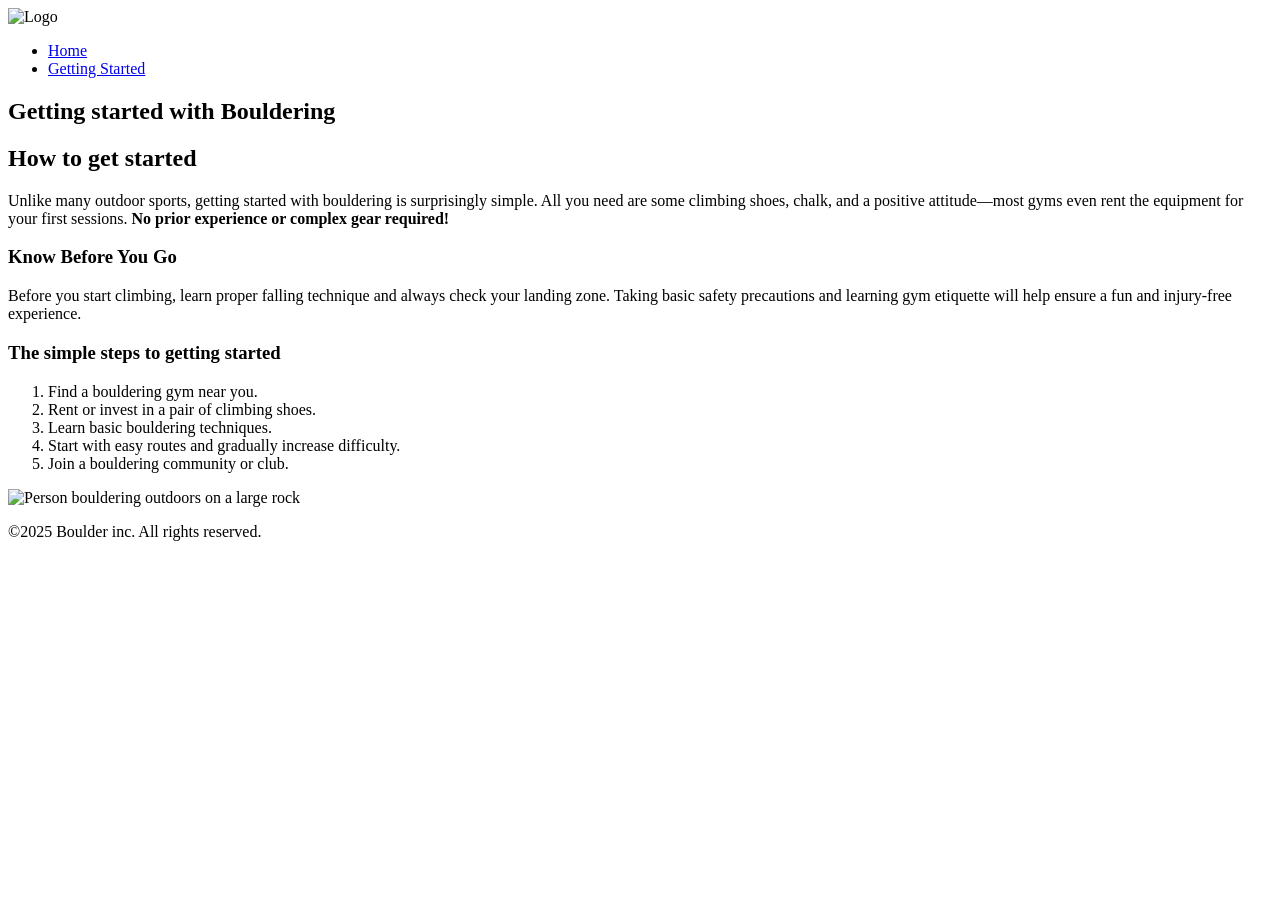
==== getting-started.html @ 51751293 "Add my bouldering website" ====
<!DOCTYPE html>
<html lang="en">
<head>
    <meta charset="UTF-8">
    <meta name="viewport" content="width=device-width, initial-scale=1.0">
    <title>Getting Started with Bouldering</title>
    <link rel="stylesheet" href="css/style.css">
</head>
<body>
    <div class="wrapper">
        <header>
            <img src="images/logo.svg" alt="Logo">
            <nav class="primary-navigation" aria-label="primary-navigation">
                <ul>
                    <li><a href="index.html">Home</a></li>
                    <li><a href="getting-started.html">Getting Started</a></li>
                </ul>
            </nav>
        </header>

        <main>
            <section>
                <h1>Getting started with <span class="teal-text">Bouldering</span></h1>
                
                <h2 class="teal-text">How to get started</h2>
                <p>Unlike many outdoor sports, getting started with bouldering is surprisingly simple. All you need are some climbing shoes, chalk, and a positive attitude—most gyms even rent the equipment for your first sessions. <strong>No prior experience or complex gear required!</strong></p>

                <div class="two-column-layout">
                    <div class="climber-bg info-box">
                        <h3>Know Before You Go</h3>
                        <p>Before you start climbing, learn proper falling technique and always check your landing zone. Taking basic safety precautions and learning gym etiquette will help ensure a fun and injury-free experience.</p>
                    </div>
                    
                    <div>
                        <h3>The simple steps to getting started</h3>
                        <ol>
                            <li>Find a bouldering gym near you.</li>
                            <li>Rent or invest in a pair of climbing shoes.</li>
                            <li>Learn basic bouldering techniques.</li>
                            <li>Start with easy routes and gradually increase difficulty.</li>
                            <li>Join a bouldering community or club.</li>
                        </ol>
                    </div>
                </div>
            </section>

            <section>
                <img src="images/getting-started-outdoors.jpg" alt="Person bouldering outdoors on a large rock">
            </section>
        </main>

        <footer class="teal-bg">
            <p>©2025 Boulder inc. All rights reserved.</p>
        </footer>
    </div>
</body>
</html>
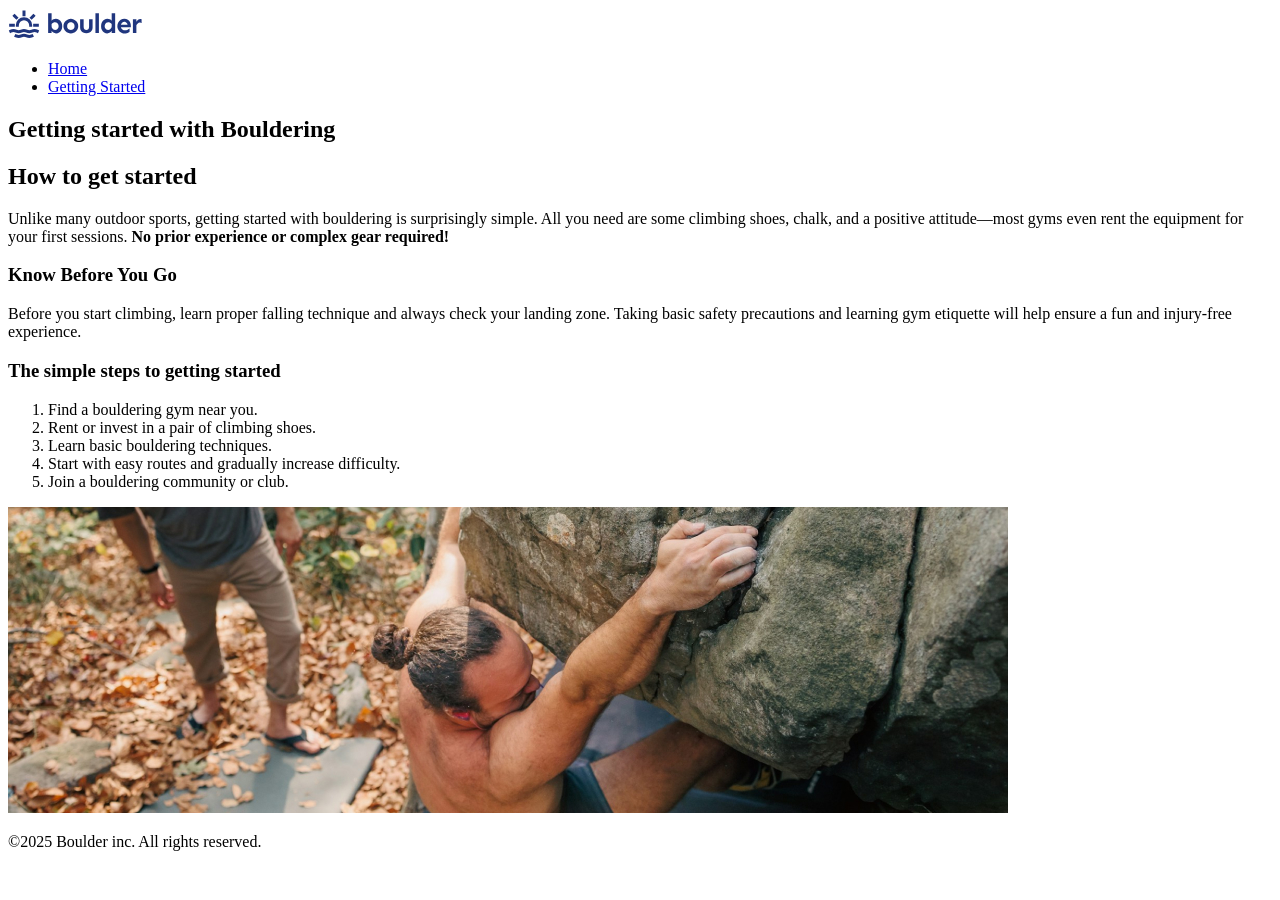
==== commit 96d9ad46: "Add files via upload" ====
--- a/getting-started.html
+++ b/getting-started.html
@@ -1,57 +1,57 @@
-<!DOCTYPE html>
-<html lang="en">
-<head>
-    <meta charset="UTF-8">
-    <meta name="viewport" content="width=device-width, initial-scale=1.0">
-    <title>Getting Started with Bouldering</title>
-    <link rel="stylesheet" href="css/style.css">
-</head>
-<body>
-    <div class="wrapper">
-        <header>
-            <img src="images/logo.svg" alt="Logo">
-            <nav class="primary-navigation" aria-label="primary-navigation">
-                <ul>
-                    <li><a href="index.html">Home</a></li>
-                    <li><a href="getting-started.html">Getting Started</a></li>
-                </ul>
-            </nav>
-        </header>
-
-        <main>
-            <section>
-                <h1>Getting started with <span class="teal-text">Bouldering</span></h1>
-                
-                <h2 class="teal-text">How to get started</h2>
-                <p>Unlike many outdoor sports, getting started with bouldering is surprisingly simple. All you need are some climbing shoes, chalk, and a positive attitude—most gyms even rent the equipment for your first sessions. <strong>No prior experience or complex gear required!</strong></p>
-
-                <div class="two-column-layout">
-                    <div class="climber-bg info-box">
-                        <h3>Know Before You Go</h3>
-                        <p>Before you start climbing, learn proper falling technique and always check your landing zone. Taking basic safety precautions and learning gym etiquette will help ensure a fun and injury-free experience.</p>
-                    </div>
-                    
-                    <div>
-                        <h3>The simple steps to getting started</h3>
-                        <ol>
-                            <li>Find a bouldering gym near you.</li>
-                            <li>Rent or invest in a pair of climbing shoes.</li>
-                            <li>Learn basic bouldering techniques.</li>
-                            <li>Start with easy routes and gradually increase difficulty.</li>
-                            <li>Join a bouldering community or club.</li>
-                        </ol>
-                    </div>
-                </div>
-            </section>
-
-            <section>
-                <img src="images/getting-started-outdoors.jpg" alt="Person bouldering outdoors on a large rock">
-            </section>
-        </main>
-
-        <footer class="teal-bg">
-            <p>©2025 Boulder inc. All rights reserved.</p>
-        </footer>
-    </div>
-</body>
+<!DOCTYPE html>
+<html lang="en">
+<head>
+    <meta charset="UTF-8">
+    <meta name="viewport" content="width=device-width, initial-scale=1.0">
+    <title>Getting Started with Bouldering</title>
+    <link rel="stylesheet" href="css/style.css">
+</head>
+<body>
+    <div class="wrapper">
+        <header>
+            <img src="images/logo.svg" alt="Logo">
+            <nav class="primary-navigation" aria-label="primary-navigation">
+                <ul>
+                    <li><a href="index.html">Home</a></li>
+                    <li><a href="getting-started.html">Getting Started</a></li>
+                </ul>
+            </nav>
+        </header>
+
+        <main>
+            <section>
+                <h1>Getting started with <span class="teal-text">Bouldering</span></h1>
+                
+                <h2 class="teal-text">How to get started</h2>
+                <p>Unlike many outdoor sports, getting started with bouldering is surprisingly simple. All you need are some climbing shoes, chalk, and a positive attitude—most gyms even rent the equipment for your first sessions. <strong>No prior experience or complex gear required!</strong></p>
+
+                <div class="two-column-layout">
+                    <div class="climber-bg info-box">
+                        <h3>Know Before You Go</h3>
+                        <p>Before you start climbing, learn proper falling technique and always check your landing zone. Taking basic safety precautions and learning gym etiquette will help ensure a fun and injury-free experience.</p>
+                    </div>
+                    
+                    <div>
+                        <h3>The simple steps to getting started</h3>
+                        <ol>
+                            <li>Find a bouldering gym near you.</li>
+                            <li>Rent or invest in a pair of climbing shoes.</li>
+                            <li>Learn basic bouldering techniques.</li>
+                            <li>Start with easy routes and gradually increase difficulty.</li>
+                            <li>Join a bouldering community or club.</li>
+                        </ol>
+                    </div>
+                </div>
+            </section>
+
+            <section>
+                <img src="images/getting-started-outdoors.jpg" alt="Person bouldering outdoors on a large rock">
+            </section>
+        </main>
+
+        <footer class="teal-bg">
+            <p>©2025 Boulder inc. All rights reserved.</p>
+        </footer>
+    </div>
+</body>
 </html>
